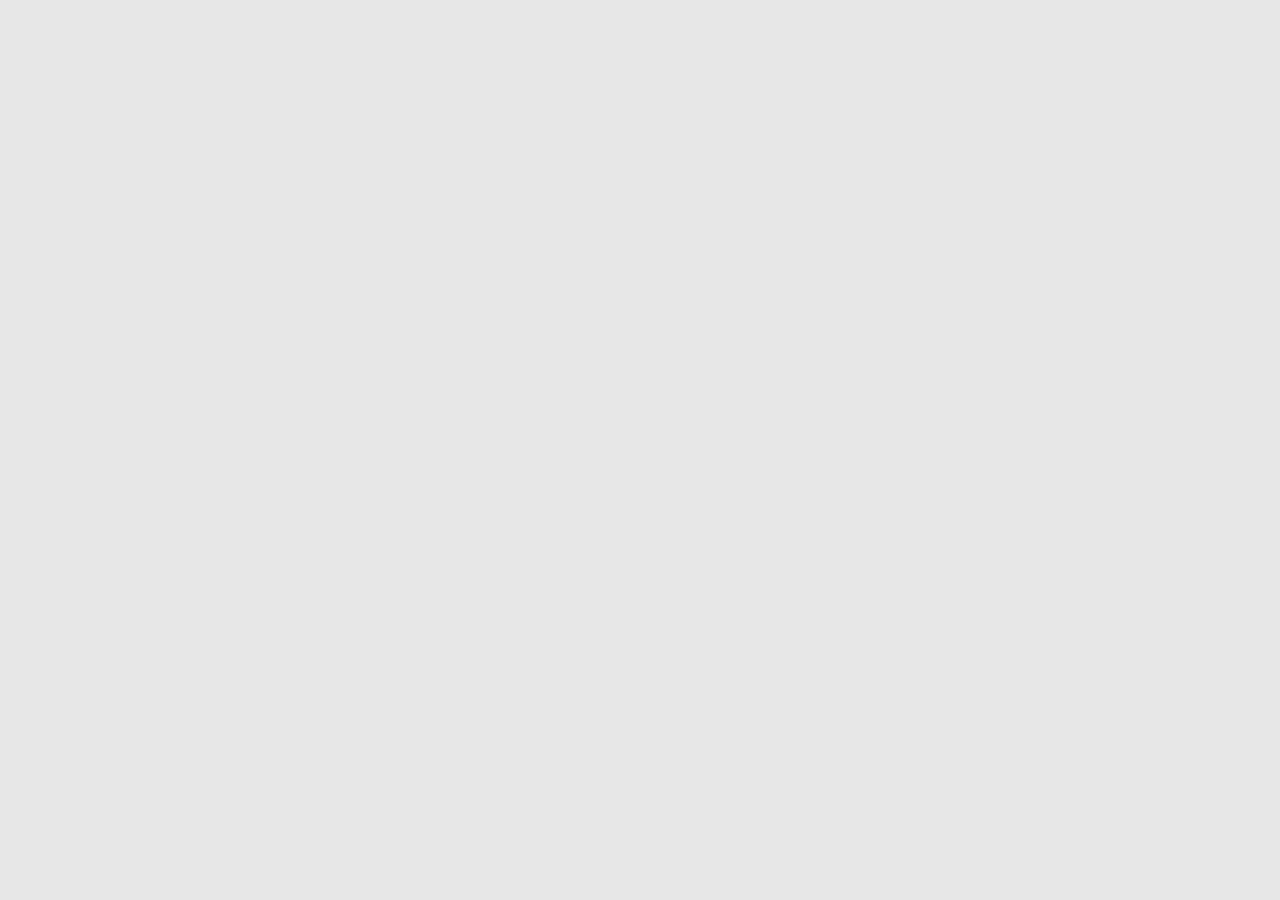
==== CV.html @ 5d821866 "CV" ====
<!DOCTYPE html>
<html lang="en">
<head>
    <meta charset="UTF-8">
    <meta http-equiv="X-UA-Compatible" content="IE=edge">
    <meta name="viewport" content="width=device-width, initial-scale=1.0">
    <meta name="description" content="latana.com">
    <meta property="og:title" content="The Rock" />
    <meta property="og:type" content="video.movie" />
    <meta property="og:url" content="https://www.imdb.com/title/tt0117500/" />
    <meta property="og:image" content="https://ia.media-imdb.com/images/rock.jpg" />
    <meta name="twitter:card" content="summary" />
    <link rel="stylesheet" href="https://cdnjs.cloudflare.com/ajax/libs/font-awesome/4.7.0/css/font-awesome.min.css">
    <link rel="stylesheet" href="style/style.css">
    <script defer src="https://kit.fontawesome.com/e8c0f84797.js" crossorigin="anonymous"></script>
    <!-- <script defer src="js/validation.js"></script>
    <script defer src="js/update.js"></script>
    <script defer src="js/saveinfo.js"></script> -->
    <title>Redberry</title>
</head>
<body>
    <script>
        const json = localStorage.getItem("piradi_form");
        const obj = JSON.parse(json);
        console.log(json);
        console.log(obj);
        for( key in obj){
            const markup =`
            <p class="CV_name CV" id="CV_name">${obj.firstname}</p>
            <p class="CV_lastname CV" id="CV_lastname">${obj.firstname+" "+obj.lastname}</p>
            <div class="piradi_div_img" id="piradi_div_img"></div>
            <p class="CV_email" id="CV_email">${obj.email}</p>
            <p class="CV_tel" id="CV_tel">${obj.mobile}</p>
            <p class="CV_about" id="CV_about">ჩემ შესახებ</p>
            <p class="CV_text" id="CV_text">${obj.textarea}</p>
            `;
            document.getElementById("piradi_div_3").innerHTML=markup;
            
        }
    </script>
</body>
</html>
---- style/style.css ----
*{
    margin:0;
    padding:0;
    list-style-type: none;
    box-sizing: border-box;
    text-decoration: none;
    font-family: sans-serif;
}
.body{
    background-image: url(../images/shutterstock_2189773743\ 1.png);
    background-size: 100%;
}
body{
    background-color: #e7e7e7;
    width: 100%;
}
.redberry_logo{
    background-image: url(../images/LOGO-02\ 3.png);
    background-repeat: no-repeat;
    width: 336px;
    height: 38px;
    margin:25px auto auto 70px;
    text-indent: -999px;
}
.line-div{
    width:auto;
    top: 89px;
    left:70px;
    right: 70px;
    border: 1px solid #000000;
    position: absolute;
}
.home_div_img{
    background-image: url(../images/LOGO-40\ 1.png);
    background-repeat: no-repeat;
    width: 300px;
    height: 300px;
    position: absolute;
    top: 40%;
    left: 50%;
}
.home_p a{
    position: absolute;
    background-color: #1A1A1A;
    color: #ffffff;
    font-size: 20px;
    font-family: Arial, Helvetica, sans-serif;
    top:50%;
    left: 50%;
    transform: translate(-50%,-50%);
    padding: 16px 100px;
    border-radius: 8px;
}

/* ------------------------------------------
--------------piradi.html--------------------
--------------------------------------------- */
.piradi_main{
    
}
.fa-chevron-left-a{
    margin:57px 0 0 62px ;
    padding:10px;
    background-color: #ffffff;
    display: inline-block;
    border-radius: 100%;
}
.piradi_div_1{
    
    /* position: relative; */
}
.piradi_div_2{
    
    background-color: #e7e7e7;
    width:60%;
    height: 100%;
}
.piradi_piradiInfo{
    position: absolute;
    color: #1A1A1A;
    font-weight: 700;
    font-size: 24px;
    top:57px;
    left:150px;
    /* display: flex; */
}
.pages1_3{
    position: absolute;
    top:68px;
    left: 634px;
}
.piradi_line{
    width: auto;
    border: #000000 solid 1px;
    margin: 12px 150px 0;
}

.piradi_div_3{
    position: fixed;
    background-color: #ffffff;
    width:40%;
    height: 100%;
    /* border: #ffffff solid 1px; */
    right:0;
    top: 0;
}
/* -----------form------- */
.piradi_form{
    position: relative;
    /* background-color: #1A1A1A; */
    width: 60%;
}
.label_firstname{
    position: absolute;
    width: 250px;
    top: 77px;
    left: 150px;
    font-weight: 500;
    font-size: 16px;
}
.firstname{
    position: absolute;
    top:106px;
    left: 150px;
    width: 250px;
    height: 44px;
    outline: none;
    color: rgba(0, 0, 0, 0.6);
    font-size: 16px;
    border: #BCBCBC solid 1px;
    padding-left: 10px;
    border-radius: 4px;
}
.firstname_p{
    position: absolute;
    font-size: 14px;
    color: #2E2E2E;
    top: 160px;
    left: 150px;
    width: 250px;
}
.label_lastname{
    position: absolute;
    width: 250px;
    top: 77px;
    right: 150px;
    font-weight: 500;
    font-size: 16px;
}
.lastname{
    position: absolute;
    right: 150px;
    top: 106px;
    width: 250px;
    height: 44px;
    outline: none;
    color: rgba(0, 0, 0, 0.6);
    font-size: 16px;
    border: #BCBCBC solid 1px;
    padding-left: 10px;
    border-radius: 4px;
}
.lastname_p{
    position: absolute;
    font-size: 14px;
    color: #2E2E2E;
    top: 160px;
    right: 150px;
    width: 250px;
}
.label_file{
    position: absolute;
    top: 237px;
    left: 150px;
    font-size: 18px;
    font-weight: 500;
}
.img{
    display: block;
    position: absolute;
    width:150px;
    height:30px;
    
    top:237px;
    right: 270px;
    border-radius: 4px;
    border: none;
    cursor: pointer;
}
.label_textarea{
    position: absolute;
    left: 150px;
    top:313px;
}
.textarea{
    position: absolute;
    left: 150px;
    right: 150px;
    top:342px;
    width: auto;
    height: 100px;
    padding:10px 0 0 10px;
    resize:none;
    outline: none;
    color: rgba(0, 0, 0, 0.6);
    font-size: 16px;
    border-radius: 4px;
    border: #BCBCBC solid 1px;
}
.label_email{
    position: absolute;
    top: 478px;
    left: 150px;
    font-size: 18px;
    font-weight: 500;
}
.email{
    position: absolute;
    left: 150px;
    right: 150px;
    top: 507px;
    width: auto;
    height: 44px;
    outline: none;
    color: rgba(0, 0, 0, 0.6);
    font-size: 16px;
    border: #BCBCBC solid 1px;
    padding-left: 10px;
    border-radius: 4px;
}
.email_p{
    position: absolute;
    font-size: 14px;
    color: #2E2E2E;
    top: 563px;
    left: 150px;
    
}
.label_number{
    position: absolute;
    top: 613px;
    left: 150px;
    font-size: 18px;
    font-weight: 500;
}
.number{
    position: absolute;
    left: 150px;
    right: 150px;
    top: 642px;
    width: auto;
    height: 44px;
    outline: none;
    color: rgba(0, 0, 0, 0.6);
    font-size: 16px;
    border: #BCBCBC solid 1px;
    padding-left: 10px;
    border-radius: 4px;
}
.number_p{
    position: absolute;
    font-size: 14px;
    color: #2E2E2E;
    top: 698px;
    left: 150px;
}
.piradi_div_next{
    position: relative;
    width: 60%;
}
.next{
    position: absolute;
    background-color: #6B40E3;
    color: #ffffff;
    padding: 10px 15px;
    border-radius: 4px;
    top:880px;
    right:150px;
    border: none;
    cursor: pointer;
}
.piradi_next_a{
    position: absolute;
    background-color: #6B40E3;
    color: #ffffff;
    padding: 10px 15px;
    border-radius: 4px;
    top:880px;
    right:150px;
    
    cursor: pointer;
}

/* -------ინფორმაციის ავტომატური ბეჭდვა----- */
.CV{
    color:#F93B1D;
    font-size: 24px;
    position:absolute;
    top: 28px;
    left: 10px;
    font-weight: bold;
}
.piradi_div_img{
    position: absolute;
    width:200px;
    height: 200px;
    border-radius: 50%;
    top: 20px;
    right: 20px;
    background-size: 100%;
}
.CV_email{
    position: absolute;
    font-size:18px;
    top: 87px;
    left: 10px;
}
.CV_tel{
    position: absolute;
    font-size:18px;
    top: 118px;
    left: 10px;
}
.CV_about{
    position: absolute;
    font-size: 18px;
    color:#F93B1D;
    top:173px;
    left:10px;
}
.CV_text{
    position: absolute;
    font-size: 16px;
    color:#000000;
    top:200px;
    left:10px;
    width:300px;
}
.redstar_div{
    position: absolute;
    bottom: 44px;
    left: 20px;
}


.em_c{
    position:absolute;
    top:520px;
    right:155px;
    color: #98E37E;
    
}
.em_x{
    position:absolute;
    top:520px;
    right:155px;
    color: #F02424;
    
    
}
.fa-circle-check-p{
    display: none;
}
.fa-circle-xmark-p{
    display: none;
}
.tel_c{
    position:absolute;
    top:654px;
    right:155px;
    color: #98E37E;
}
.tel_x{
    position:absolute;
    top:654px;
    right:155px;
    color: #F02424;
    
}
.fa-circle-check-tel-p{
    display: none;
}
.fa-circle-xmark-tel-p{
    display: none;
}

/* ---------gamocdileba.html-------
--------------------------------
-------------------------------- */

.label_tanamdeboba{
    position: absolute;
    top: 77px;
    left: 150px;
    font-size: 18px;
    font-weight: 500;
}
.tanamdeboba{
    position: absolute;
    left: 150px;
    right: 150px;
    top: 106px;
    width: auto;
    height: 44px;
    outline: none;
    color: rgba(0, 0, 0, 0.6);
    font-size: 16px;
    border: #BCBCBC solid 1px;
    padding-left: 10px;
    border-radius: 4px;
}
.aso_2{
    position: absolute;
    top:162px;
}
.label_damsaqmebeli{
    position: absolute;
    top: 214px;
    left: 150px;
    font-size: 18px;
    font-weight: 500;
}
.damsaqmebeli{
    position: absolute;
    left: 150px;
    right: 150px;
    top: 243px;
    width: auto;
    height: 44px;
    outline: none;
    color: rgba(0, 0, 0, 0.6);
    font-size: 16px;
    border: #BCBCBC solid 1px;
    padding-left: 10px;
    border-radius: 4px;
}
.aso_2_damsaqmebeli{
    position: absolute;
    top:299px;
}
.label_date_1{
    position: absolute;
    width: 250px;
    top: 351px;
    left: 150px;
    font-weight: 500;
    font-size: 16px;
}
.date_1{
    position: absolute;
    top:380px;
    left: 150px;
    width: 250px;
    height: 44px;
    outline: none;
    color: rgba(0, 0, 0, 0.6);
    font-size: 16px;
    border: #BCBCBC solid 1px;
    padding-left: 10px;
    border-radius: 4px;
}

.label_date_2{
    position: absolute;
    width: 250px;
    top: 351px;
    right: 150px;
    font-weight: 500;
    font-size: 16px;
}
.date_2{
    position: absolute;
    right: 150px;
    top: 380px;
    width: 250px;
    height: 44px;
    outline: none;
    color: rgba(0, 0, 0, 0.6);
    font-size: 16px;
    border: #BCBCBC solid 1px;
    padding-left: 10px;
    border-radius: 4px;
}
.lastname_p{
    position: absolute;
    font-size: 14px;
    color: #2E2E2E;
    top: 160px;
    right: 150px;
    width: 250px;
}
.label_agwera{
    position: absolute;
    left: 150px;
    top:461px;
}
.agwera{
    position: absolute;
    left: 150px;
    right: 150px;
    top:490px;
    width: auto;
    height: 100px;
    padding:10px 0 0 10px;
    resize:none;
    outline: none;
    color: rgba(0, 0, 0, 0.6);
    font-size: 16px;
    border-radius: 4px;
    border: #BCBCBC solid 1px;
}
.gamocdileba_next{
    position: absolute;
    background-color: #6B40E3;
    color: #ffffff;
    padding: 10px 15px;
    border-radius: 4px;
    top:880px;
    right:150px;
    cursor: pointer;
}
.gamocdileba_prev_a{
    position: absolute;
    background-color: #6B40E3;
    color: #ffffff;
    padding: 10px 15px;
    border-radius: 4px;
    top:880px;
    left:150px;
    cursor: pointer;
}
.invalid{
    border-color: #F02424;
}
.valid{
    border-color:#98E37E;
}
.tan_c{
    color: #98E37E;
    position: absolute;
    right: 160px;
    top:121px;
}
.tan_x{
    color: #F02424;
    position: absolute;
    right: 160px;
    top:121px;
}
.dam_c{
    color: #98E37E;
    position: absolute;
    right: 160px;
    top:255px;
}
.dam_x{
    color: #F02424;
    position: absolute;
    right: 160px;
    top:255px;
}
.tan_c_p{
    display: none;
}
.tan_x_p{
    display: none;
}
.dam_c_p{
    display: none;
}
.dam_x_p{
    display: none;
}

.tanamdeboba_update{
    position: absolute;
    font-size: 24px;
    color: #2E2E2E;
    top: 300px;
    left: 10px;
}
.damsaqmebeli_update{
    position: absolute;
    font-size: 24px;
    color: #2E2E2E;
    top: 340px;
    left: 10px;
}
.date_1_update{
    position: absolute;
    font-size: 24px;
    color: #2E2E2E;
    top: 380px;
    left: 10px;
}
.date_2_update{
    position: absolute;
    font-size: 24px;
    color: #2E2E2E;
    top: 420px;
    left: 10px;
}
.agwera_update{
    position: absolute;
    font-size: 24px;
    color: #2E2E2E;
    top: 470px;
    left: 10px;
}
.piradi_div_4{
    position: fixed;
    background-color: rgba(255, 255, 255, 0);
    width:40%;
    height: 100%;
    /* border: #ffffff solid 1px; */
    right:0;
    top: 0;
}
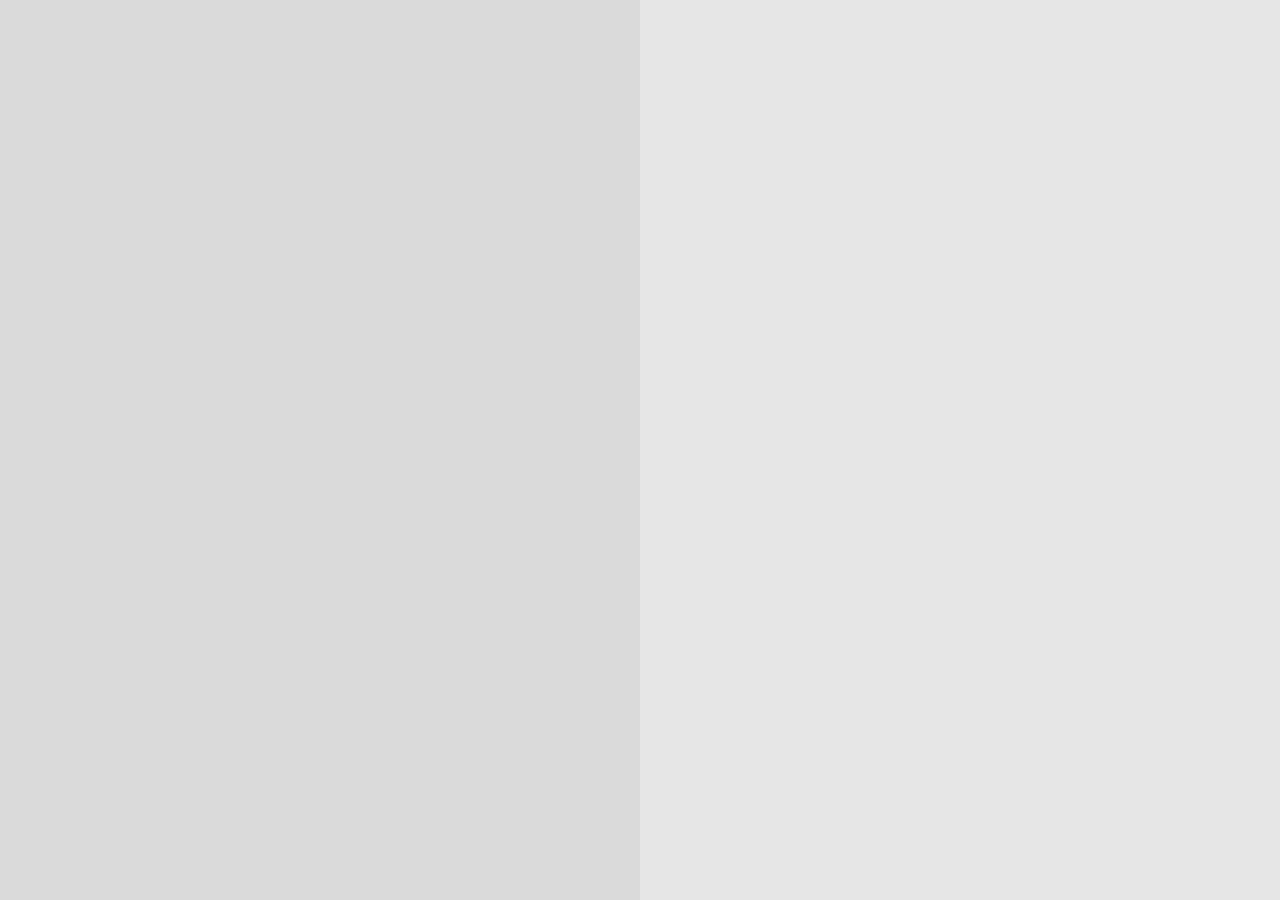
==== commit 08770cad: "CV" ====
--- a/CV.html
+++ b/CV.html
@@ -13,30 +13,55 @@
     <link rel="stylesheet" href="https://cdnjs.cloudflare.com/ajax/libs/font-awesome/4.7.0/css/font-awesome.min.css">
     <link rel="stylesheet" href="style/style.css">
     <script defer src="https://kit.fontawesome.com/e8c0f84797.js" crossorigin="anonymous"></script>
-    <!-- <script defer src="js/validation.js"></script>
-    <script defer src="js/update.js"></script>
-    <script defer src="js/saveinfo.js"></script> -->
+    <script defer src="js/takeoutinfo3.js"></script>
+    <script defer src="js/takeoutinfo2.js"></script>
+    
+    
     <title>Redberry</title>
 </head>
 <body>
+    <header></header>
+    <main>
+        <div class="piradi_div_5" id="piradi_div_5"></div>
+        <div class="piradi_div_6" id="piradi_div_6"></div>
+    </main>
+    <footer></footer>
     <script>
-        const json = localStorage.getItem("piradi_form");
-        const obj = JSON.parse(json);
-        console.log(json);
-        console.log(obj);
-        for( key in obj){
-            const markup =`
-            <p class="CV_name CV" id="CV_name">${obj.firstname}</p>
-            <p class="CV_lastname CV" id="CV_lastname">${obj.firstname+" "+obj.lastname}</p>
-            <div class="piradi_div_img" id="piradi_div_img"></div>
-            <p class="CV_email" id="CV_email">${obj.email}</p>
-            <p class="CV_tel" id="CV_tel">${obj.mobile}</p>
-            <p class="CV_about" id="CV_about">ჩემ შესახებ</p>
-            <p class="CV_text" id="CV_text">${obj.textarea}</p>
-            `;
-            document.getElementById("piradi_div_3").innerHTML=markup;
+        // const json = localStorage.getItem("piradi_form");
+        // const obj = JSON.parse(json);
+        // console.log(json);
+        // console.log(obj);
+        // for( key in obj){
+        //     const markup =`
             
-        }
+        //     <p class="CV_lastname_update" id="CV_lastname_update">${obj.firstname+" "+obj.lastname}</p>
+        //     <div class="piradi_div_img" id="piradi_div_img"></div>
+        //     <p class="CV_email_update" id="CV_email_update">${obj.email}</p>
+        //     <p class="CV_tel_update" id="CV_tel_update">${obj.mobile}</p>
+        //     <p class="CV_about_update" id="CV_about_update">ჩემ შესახებ</p>
+        //     <p class="CV_text_update" id="CV_text_update">${obj.textarea}</p>
+        //     `;
+        //     document.getElementById("piradi_div_5").innerHTML=markup;
+            
+        // }
+
+        // const json1 = localStorage.getItem("piradi_form1");
+        // const obj1 = JSON.parse(json1);
+        // console.log(json1);
+        // console.log(obj1);
+        // for( key in obj1){
+        //     const markup =`
+        //     <p class="tanamdeboba_update" id="tanamdeboba_update">${obj1.tanamdeboba}</p>
+            
+            
+        //     <p class="damsaqmebeli_update" id="damsaqmebeli_update">${obj1.damsaqmebeli}</p>
+        //     <p class="date_1_update" id="date_1_update">${obj1.date_1}</p>
+        //     <p class="date_2_update" id="date_2_update">${obj1.date_2}</p>
+        //     <p class="agwera_update" id="agwera_update">${obj1.agwera}</p>
+        //     `;
+        //     document.getElementById("piradi_div_6").innerHTML=markup;
+            
+        // }
     </script>
 </body>
 </html>
--- a/style/style.css
+++ b/style/style.css
@@ -104,8 +104,23 @@
     right:0;
     top: 0;
 }
+.piradi_div_4{
+    position: fixed;
+    background-color: #ffffff;
+    background-color: rgba(255, 255, 255, 0);
+    width:40%;
+    height: 100%;
+    /* border: #ffffff solid 1px; */
+    right:0;
+    top: 0;
+}
 /* -----------form------- */
 .piradi_form{
+    position: relative;
+    /* background-color: #1A1A1A; */
+    width: 60%;
+}
+.piradi_form1{
     position: relative;
     /* background-color: #1A1A1A; */
     width: 60%;
@@ -573,46 +588,89 @@
 }
 
 .tanamdeboba_update{
-    position: absolute;
-    font-size: 24px;
-    color: #2E2E2E;
+    color:#2E2E2E;
+    font-size: 16px;
+    position:absolute;
     top: 300px;
     left: 10px;
-}
-.damsaqmebeli_update{
-    position: absolute;
-    font-size: 24px;
+    font-weight: bold;
+}
+/* .damsaqmebeli_update{
+    position: absolute;
+    font-size: 16px;
     color: #2E2E2E;
     top: 340px;
     left: 10px;
-}
+} */
 .date_1_update{
     position: absolute;
-    font-size: 24px;
-    color: #2E2E2E;
+    font-size: 16px;
+    color: #2E2E2E;
+    top: 340px;
+    left: 10px;
+}
+.agwera_line{
+    position: absolute;
+    font-size: 16px;
+    color: #F02424;
     top: 380px;
     left: 10px;
-}
-.date_2_update{
-    position: absolute;
-    font-size: 24px;
-    color: #2E2E2E;
-    top: 420px;
-    left: 10px;
+    font-weight: bold;
 }
 .agwera_update{
     position: absolute;
-    font-size: 24px;
-    color: #2E2E2E;
-    top: 470px;
-    left: 10px;
-}
-.piradi_div_4{
+    font-size: 16px;
+    color: #2E2E2E;
+    top: 400px;
+    left: 10px;
+}
+.piradi_div_5{
     position: fixed;
-    background-color: rgba(255, 255, 255, 0);
-    width:40%;
+    background-color: #dbdbdb;
+    width:50%;
     height: 100%;
     /* border: #ffffff solid 1px; */
-    right:0;
-    top: 0;
-}
+    
+}
+.CV_lastname_update{
+    color:#F93B1D;
+    font-size: 24px;
+    position:absolute;
+    top: 28px;
+    left: 10px;
+    font-weight: bold;
+}
+.CV_email_update{
+    color:#2E2E2E;
+    font-size: 16px;
+    position:absolute;
+    top: 68px;
+    left: 10px;
+    font-weight: bold;
+}
+.CV_tel_update{
+    color:#2E2E2E;
+    font-size: 16px;
+    position:absolute;
+    top: 108px;
+    left: 10px;
+    font-weight: bold;
+}
+.CV_about_update{
+    color:#F02424;
+    font-size: 16px;
+    position:absolute;
+    top: 148px;
+    left: 10px;
+    font-weight: bold;
+}
+.CV_text_update{
+    color:#2E2E2E;
+    font-size: 16px;
+    position:absolute;
+    top: 168px;
+    left: 10px;
+    font-weight: bold;
+}
+
+
